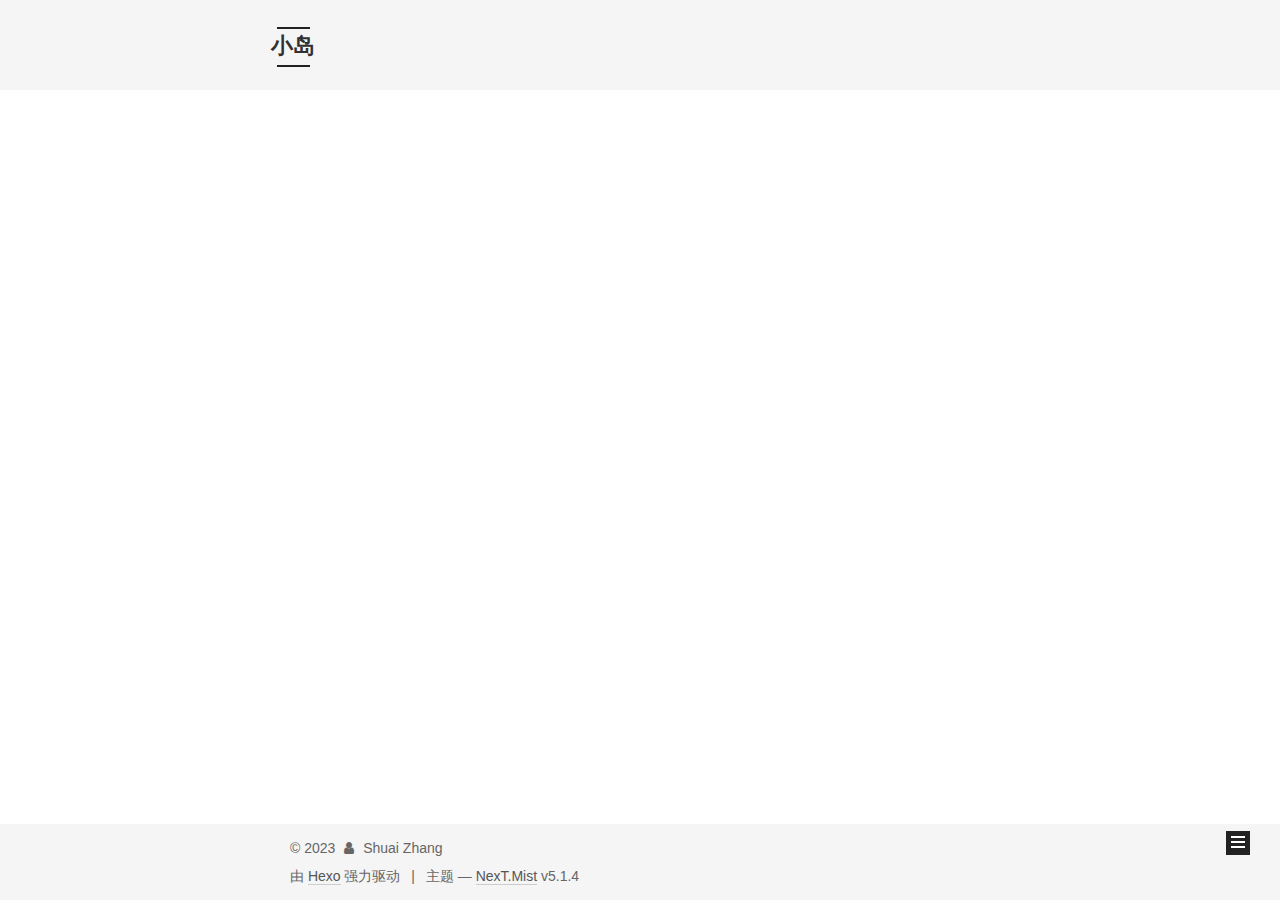
==== archives/index.html @ b406b1da "Site updated: 2023-05-16 15:40:55" ====
<!DOCTYPE html>



  


<html class="theme-next mist use-motion" lang="zh-Hans">
<head>
  <meta charset="UTF-8"/>
<meta http-equiv="X-UA-Compatible" content="IE=edge" />
<meta name="viewport" content="width=device-width, initial-scale=1, maximum-scale=1"/>
<meta name="theme-color" content="#222">



  
  
    
    
  <script src="/lib/pace/pace.min.js?v=1.0.2"></script>
  <link href="/lib/pace/pace-theme-minimal.min.css?v=1.0.2" rel="stylesheet">







<meta http-equiv="Cache-Control" content="no-transform" />
<meta http-equiv="Cache-Control" content="no-siteapp" />
















  
  
  <link href="/lib/fancybox/source/jquery.fancybox.css?v=2.1.5" rel="stylesheet" type="text/css" />







<link href="/lib/font-awesome/css/font-awesome.min.css?v=4.6.2" rel="stylesheet" type="text/css" />

<link href="/css/main.css?v=5.1.4" rel="stylesheet" type="text/css" />


  <link rel="apple-touch-icon" sizes="180x180" href="/images/apple-touch-icon-next.png?v=5.1.4">


  <link rel="icon" type="image/png" sizes="32x32" href="/images/favicon-32x32-next.png?v=5.1.4">


  <link rel="icon" type="image/png" sizes="16x16" href="/images/favicon-16x16-next.png?v=5.1.4">


  <link rel="mask-icon" href="/images/logo.svg?v=5.1.4" color="#222">





  <meta name="keywords" content="Hexo, NexT" />










<meta name="description" content="一个人的小岛">
<meta property="og:type" content="website">
<meta property="og:title" content="小岛">
<meta property="og:url" content="https://isodiary.github.io/archives/index.html">
<meta property="og:site_name" content="小岛">
<meta property="og:description" content="一个人的小岛">
<meta property="og:locale">
<meta property="article:author" content="Shuai Zhang">
<meta name="twitter:card" content="summary">



<script type="text/javascript" id="hexo.configurations">
  var NexT = window.NexT || {};
  var CONFIG = {
    root: '',
    scheme: 'Mist',
    version: '5.1.4',
    sidebar: {"position":"left","display":"post","offset":12,"b2t":true,"scrollpercent":false,"onmobile":false},
    fancybox: true,
    tabs: true,
    motion: {"enable":true,"async":false,"transition":{"post_block":"fadeIn","post_header":"slideDownIn","post_body":"slideDownIn","coll_header":"slideLeftIn","sidebar":"slideUpIn"}},
    duoshuo: {
      userId: '0',
      author: '博主'
    },
    algolia: {
      applicationID: '',
      apiKey: '',
      indexName: '',
      hits: {"per_page":10},
      labels: {"input_placeholder":"Search for Posts","hits_empty":"We didn't find any results for the search: ${query}","hits_stats":"${hits} results found in ${time} ms"}
    }
  };
</script>



  <link rel="canonical" href="https://isodiary.github.io/archives/"/>





  <title>归档 | 小岛</title>
  








<meta name="generator" content="Hexo 6.3.0"></head>

<body itemscope itemtype="http://schema.org/WebPage" lang="zh-Hans">

  
  
    
  

  <div class="container sidebar-position-left page-archive">
    <div class="headband"></div>

    <header id="header" class="header" itemscope itemtype="http://schema.org/WPHeader">
      <div class="header-inner"><div class="site-brand-wrapper">
  <div class="site-meta ">
    

    <div class="custom-logo-site-title">
      <a href="/"  class="brand" rel="start">
        <span class="logo-line-before"><i></i></span>
        <span class="site-title">小岛</span>
        <span class="logo-line-after"><i></i></span>
      </a>
    </div>
      
        <p class="site-subtitle"></p>
      
  </div>

  <div class="site-nav-toggle">
    <button>
      <span class="btn-bar"></span>
      <span class="btn-bar"></span>
      <span class="btn-bar"></span>
    </button>
  </div>
</div>

<nav class="site-nav">
  

  
    <ul id="menu" class="menu">
      
        
        <li class="menu-item menu-item-home">
          <a href="/" rel="section">
            
              <i class="menu-item-icon fa fa-fw fa-fa fa-home"></i> <br />
            
            首页
          </a>
        </li>
      
        
        <li class="menu-item menu-item-archives">
          <a href="/archives/" rel="section">
            
              <i class="menu-item-icon fa fa-fw fa-fa fa-archive"></i> <br />
            
            归档
          </a>
        </li>
      
        
        <li class="menu-item menu-item-tags">
          <a href="/tags/" rel="section">
            
              <i class="menu-item-icon fa fa-fw fa-tags"></i> <br />
            
            标签
          </a>
        </li>
      

      
        <li class="menu-item menu-item-search">
          
            <a href="javascript:;" class="popup-trigger">
          
            
              <i class="menu-item-icon fa fa-search fa-fw"></i> <br />
            
            搜索
          </a>
        </li>
      
    </ul>
  

  
    <div class="site-search">
      
  <div class="popup search-popup local-search-popup">
  <div class="local-search-header clearfix">
    <span class="search-icon">
      <i class="fa fa-search"></i>
    </span>
    <span class="popup-btn-close">
      <i class="fa fa-times-circle"></i>
    </span>
    <div class="local-search-input-wrapper">
      <input autocomplete="off"
             placeholder="搜索..." spellcheck="false"
             type="text" id="local-search-input">
    </div>
  </div>
  <div id="local-search-result"></div>
</div>



    </div>
  
</nav>



 </div>
    </header>

    <main id="main" class="main">
      <div class="main-inner">
        <div class="content-wrap">
          <div id="content" class="content">
            

  
  
  
  <div class="post-block archive">
    <div id="posts" class="posts-collapse">
      <span class="archive-move-on"></span>

      <span class="archive-page-counter">
        
        
        
          
        
        嗯..! 目前共计 1 篇日志。 继续努力。
      </span>

      

        
        
        

        
          
          <div class="collection-title">
            <h1 class="archive-year" id="archive-year-2023">2023</h1>
          </div>
        
        

        

  <article class="post post-type-normal" itemscope itemtype="http://schema.org/Article">
    <header class="post-header">

      <h2 class="post-title">
        
            <a class="post-title-link" href="/2023/05/16/%E7%AC%AC%E4%B8%80%E5%A4%A9/" itemprop="url">
              
                <span itemprop="name">第一天.md</span>
              
            </a>
        
      </h2>

      <div class="post-meta">
        <time class="post-time" itemprop="dateCreated"
              datetime="2023-05-16T15:12:27+08:00"
              content="2023-05-16" >
          05-16
        </time>
      </div>

    </header>
  </article>



      

    </div>
  </div>
  
  
  

  



          </div>
          


          

        </div>
        
          
  
  <div class="sidebar-toggle">
    <div class="sidebar-toggle-line-wrap">
      <span class="sidebar-toggle-line sidebar-toggle-line-first"></span>
      <span class="sidebar-toggle-line sidebar-toggle-line-middle"></span>
      <span class="sidebar-toggle-line sidebar-toggle-line-last"></span>
    </div>
  </div>

  <aside id="sidebar" class="sidebar">
    
    <div class="sidebar-inner">

      

      

      <section class="site-overview-wrap sidebar-panel sidebar-panel-active">
        <div class="site-overview">
          <div class="site-author motion-element" itemprop="author" itemscope itemtype="http://schema.org/Person">
            
              <p class="site-author-name" itemprop="name"></p>
              <p class="site-description motion-element" itemprop="description"></p>
          </div>

          <nav class="site-state motion-element">

            
              <div class="site-state-item site-state-posts">
              
                <a href="/archives/">
              
                  <span class="site-state-item-count">1</span>
                  <span class="site-state-item-name">日志</span>
                </a>
              </div>
            

            

            
              
              
              <div class="site-state-item site-state-tags">
                <a href="/tags/index.html">
                  <span class="site-state-item-count">1</span>
                  <span class="site-state-item-name">标签</span>
                </a>
              </div>
            

          </nav>

          

          

          
          

          
          

          

        </div>
      </section>

      

      
        <div class="back-to-top">
          <i class="fa fa-arrow-up"></i>
          
        </div>
      

    </div>
  </aside>


        
      </div>
    </main>

    <footer id="footer" class="footer">
      <div class="footer-inner">
        <div class="copyright">&copy; <span itemprop="copyrightYear">2023</span>
  <span class="with-love">
    <i class="fa fa-user"></i>
  </span>
  <span class="author" itemprop="copyrightHolder">Shuai Zhang</span>

  
</div>


  <div class="powered-by">由 <a class="theme-link" target="_blank" href="https://hexo.io">Hexo</a> 强力驱动</div>



  <span class="post-meta-divider">|</span>



  <div class="theme-info">主题 &mdash; <a class="theme-link" target="_blank" href="https://github.com/iissnan/hexo-theme-next">NexT.Mist</a> v5.1.4</div>




        







        
      </div>
    </footer>

    

    

  </div>

  

<script type="text/javascript">
  if (Object.prototype.toString.call(window.Promise) !== '[object Function]') {
    window.Promise = null;
  }
</script>









  












  
  
    <script type="text/javascript" src="/lib/jquery/index.js?v=2.1.3"></script>
  

  
  
    <script type="text/javascript" src="/lib/fastclick/lib/fastclick.min.js?v=1.0.6"></script>
  

  
  
    <script type="text/javascript" src="/lib/jquery_lazyload/jquery.lazyload.js?v=1.9.7"></script>
  

  
  
    <script type="text/javascript" src="/lib/velocity/velocity.min.js?v=1.2.1"></script>
  

  
  
    <script type="text/javascript" src="/lib/velocity/velocity.ui.min.js?v=1.2.1"></script>
  

  
  
    <script type="text/javascript" src="/lib/fancybox/source/jquery.fancybox.pack.js?v=2.1.5"></script>
  


  


  <script type="text/javascript" src="/js/src/utils.js?v=5.1.4"></script>

  <script type="text/javascript" src="/js/src/motion.js?v=5.1.4"></script>



  
  

  

  


  <script type="text/javascript" src="/js/src/bootstrap.js?v=5.1.4"></script>



  


  




	





  





  












  

  <script type="text/javascript">
    // Popup Window;
    var isfetched = false;
    var isXml = true;
    // Search DB path;
    var search_path = "search.xml";
    if (search_path.length === 0) {
      search_path = "search.xml";
    } else if (/json$/i.test(search_path)) {
      isXml = false;
    }
    var path = "/" + search_path;
    // monitor main search box;

    var onPopupClose = function (e) {
      $('.popup').hide();
      $('#local-search-input').val('');
      $('.search-result-list').remove();
      $('#no-result').remove();
      $(".local-search-pop-overlay").remove();
      $('body').css('overflow', '');
    }

    function proceedsearch() {
      $("body")
        .append('<div class="search-popup-overlay local-search-pop-overlay"></div>')
        .css('overflow', 'hidden');
      $('.search-popup-overlay').click(onPopupClose);
      $('.popup').toggle();
      var $localSearchInput = $('#local-search-input');
      $localSearchInput.attr("autocapitalize", "none");
      $localSearchInput.attr("autocorrect", "off");
      $localSearchInput.focus();
    }

    // search function;
    var searchFunc = function(path, search_id, content_id) {
      'use strict';

      // start loading animation
      $("body")
        .append('<div class="search-popup-overlay local-search-pop-overlay">' +
          '<div id="search-loading-icon">' +
          '<i class="fa fa-spinner fa-pulse fa-5x fa-fw"></i>' +
          '</div>' +
          '</div>')
        .css('overflow', 'hidden');
      $("#search-loading-icon").css('margin', '20% auto 0 auto').css('text-align', 'center');

      $.ajax({
        url: path,
        dataType: isXml ? "xml" : "json",
        async: true,
        success: function(res) {
          // get the contents from search data
          isfetched = true;
          $('.popup').detach().appendTo('.header-inner');
          var datas = isXml ? $("entry", res).map(function() {
            return {
              title: $("title", this).text(),
              content: $("content",this).text(),
              url: $("url" , this).text()
            };
          }).get() : res;
          var input = document.getElementById(search_id);
          var resultContent = document.getElementById(content_id);
          var inputEventFunction = function() {
            var searchText = input.value.trim().toLowerCase();
            var keywords = searchText.split(/[\s\-]+/);
            if (keywords.length > 1) {
              keywords.push(searchText);
            }
            var resultItems = [];
            if (searchText.length > 0) {
              // perform local searching
              datas.forEach(function(data) {
                var isMatch = false;
                var hitCount = 0;
                var searchTextCount = 0;
                var title = data.title.trim();
                var titleInLowerCase = title.toLowerCase();
                var content = data.content.trim().replace(/<[^>]+>/g,"");
                var contentInLowerCase = content.toLowerCase();
                var articleUrl = decodeURIComponent(data.url);
                var indexOfTitle = [];
                var indexOfContent = [];
                // only match articles with not empty titles
                if(title != '') {
                  keywords.forEach(function(keyword) {
                    function getIndexByWord(word, text, caseSensitive) {
                      var wordLen = word.length;
                      if (wordLen === 0) {
                        return [];
                      }
                      var startPosition = 0, position = [], index = [];
                      if (!caseSensitive) {
                        text = text.toLowerCase();
                        word = word.toLowerCase();
                      }
                      while ((position = text.indexOf(word, startPosition)) > -1) {
                        index.push({position: position, word: word});
                        startPosition = position + wordLen;
                      }
                      return index;
                    }

                    indexOfTitle = indexOfTitle.concat(getIndexByWord(keyword, titleInLowerCase, false));
                    indexOfContent = indexOfContent.concat(getIndexByWord(keyword, contentInLowerCase, false));
                  });
                  if (indexOfTitle.length > 0 || indexOfContent.length > 0) {
                    isMatch = true;
                    hitCount = indexOfTitle.length + indexOfContent.length;
                  }
                }

                // show search results

                if (isMatch) {
                  // sort index by position of keyword

                  [indexOfTitle, indexOfContent].forEach(function (index) {
                    index.sort(function (itemLeft, itemRight) {
                      if (itemRight.position !== itemLeft.position) {
                        return itemRight.position - itemLeft.position;
                      } else {
                        return itemLeft.word.length - itemRight.word.length;
                      }
                    });
                  });

                  // merge hits into slices

                  function mergeIntoSlice(text, start, end, index) {
                    var item = index[index.length - 1];
                    var position = item.position;
                    var word = item.word;
                    var hits = [];
                    var searchTextCountInSlice = 0;
                    while (position + word.length <= end && index.length != 0) {
                      if (word === searchText) {
                        searchTextCountInSlice++;
                      }
                      hits.push({position: position, length: word.length});
                      var wordEnd = position + word.length;

                      // move to next position of hit

                      index.pop();
                      while (index.length != 0) {
                        item = index[index.length - 1];
                        position = item.position;
                        word = item.word;
                        if (wordEnd > position) {
                          index.pop();
                        } else {
                          break;
                        }
                      }
                    }
                    searchTextCount += searchTextCountInSlice;
                    return {
                      hits: hits,
                      start: start,
                      end: end,
                      searchTextCount: searchTextCountInSlice
                    };
                  }

                  var slicesOfTitle = [];
                  if (indexOfTitle.length != 0) {
                    slicesOfTitle.push(mergeIntoSlice(title, 0, title.length, indexOfTitle));
                  }

                  var slicesOfContent = [];
                  while (indexOfContent.length != 0) {
                    var item = indexOfContent[indexOfContent.length - 1];
                    var position = item.position;
                    var word = item.word;
                    // cut out 100 characters
                    var start = position - 20;
                    var end = position + 80;
                    if(start < 0){
                      start = 0;
                    }
                    if (end < position + word.length) {
                      end = position + word.length;
                    }
                    if(end > content.length){
                      end = content.length;
                    }
                    slicesOfContent.push(mergeIntoSlice(content, start, end, indexOfContent));
                  }

                  // sort slices in content by search text's count and hits' count

                  slicesOfContent.sort(function (sliceLeft, sliceRight) {
                    if (sliceLeft.searchTextCount !== sliceRight.searchTextCount) {
                      return sliceRight.searchTextCount - sliceLeft.searchTextCount;
                    } else if (sliceLeft.hits.length !== sliceRight.hits.length) {
                      return sliceRight.hits.length - sliceLeft.hits.length;
                    } else {
                      return sliceLeft.start - sliceRight.start;
                    }
                  });

                  // select top N slices in content

                  var upperBound = parseInt('1');
                  if (upperBound >= 0) {
                    slicesOfContent = slicesOfContent.slice(0, upperBound);
                  }

                  // highlight title and content

                  function highlightKeyword(text, slice) {
                    var result = '';
                    var prevEnd = slice.start;
                    slice.hits.forEach(function (hit) {
                      result += text.substring(prevEnd, hit.position);
                      var end = hit.position + hit.length;
                      result += '<b class="search-keyword">' + text.substring(hit.position, end) + '</b>';
                      prevEnd = end;
                    });
                    result += text.substring(prevEnd, slice.end);
                    return result;
                  }

                  var resultItem = '';

                  if (slicesOfTitle.length != 0) {
                    resultItem += "<li><a href='" + articleUrl + "' class='search-result-title'>" + highlightKeyword(title, slicesOfTitle[0]) + "</a>";
                  } else {
                    resultItem += "<li><a href='" + articleUrl + "' class='search-result-title'>" + title + "</a>";
                  }

                  slicesOfContent.forEach(function (slice) {
                    resultItem += "<a href='" + articleUrl + "'>" +
                      "<p class=\"search-result\">" + highlightKeyword(content, slice) +
                      "...</p>" + "</a>";
                  });

                  resultItem += "</li>";
                  resultItems.push({
                    item: resultItem,
                    searchTextCount: searchTextCount,
                    hitCount: hitCount,
                    id: resultItems.length
                  });
                }
              })
            };
            if (keywords.length === 1 && keywords[0] === "") {
              resultContent.innerHTML = '<div id="no-result"><i class="fa fa-search fa-5x" /></div>'
            } else if (resultItems.length === 0) {
              resultContent.innerHTML = '<div id="no-result"><i class="fa fa-frown-o fa-5x" /></div>'
            } else {
              resultItems.sort(function (resultLeft, resultRight) {
                if (resultLeft.searchTextCount !== resultRight.searchTextCount) {
                  return resultRight.searchTextCount - resultLeft.searchTextCount;
                } else if (resultLeft.hitCount !== resultRight.hitCount) {
                  return resultRight.hitCount - resultLeft.hitCount;
                } else {
                  return resultRight.id - resultLeft.id;
                }
              });
              var searchResultList = '<ul class=\"search-result-list\">';
              resultItems.forEach(function (result) {
                searchResultList += result.item;
              })
              searchResultList += "</ul>";
              resultContent.innerHTML = searchResultList;
            }
          }

          if ('auto' === 'auto') {
            input.addEventListener('input', inputEventFunction);
          } else {
            $('.search-icon').click(inputEventFunction);
            input.addEventListener('keypress', function (event) {
              if (event.keyCode === 13) {
                inputEventFunction();
              }
            });
          }

          // remove loading animation
          $(".local-search-pop-overlay").remove();
          $('body').css('overflow', '');

          proceedsearch();
        }
      });
    }

    // handle and trigger popup window;
    $('.popup-trigger').click(function(e) {
      e.stopPropagation();
      if (isfetched === false) {
        searchFunc(path, 'local-search-input', 'local-search-result');
      } else {
        proceedsearch();
      };
    });

    $('.popup-btn-close').click(onPopupClose);
    $('.popup').click(function(e){
      e.stopPropagation();
    });
    $(document).on('keyup', function (event) {
      var shouldDismissSearchPopup = event.which === 27 &&
        $('.search-popup').is(':visible');
      if (shouldDismissSearchPopup) {
        onPopupClose();
      }
    });
  </script>





  

  

  

  
  

  

  

  

</body>
</html>
---- css/main.css ----
/* normalize.css v3.0.2 | MIT License | git.io/normalize */
html {
  font-family: sans-serif; /* 1 */
  -ms-text-size-adjust: 100%; /* 2 */
  -webkit-text-size-adjust: 100%; /* 2 */
}
body {
  margin: 0;
}
article,
aside,
details,
figcaption,
figure,
footer,
header,
hgroup,
main,
menu,
nav,
section,
summary {
  display: block;
}
audio,
canvas,
progress,
video {
  display: inline-block; /* 1 */
  vertical-align: baseline; /* 2 */
}
audio:not([controls]) {
  display: none;
  height: 0;
}
[hidden],
template {
  display: none;
}
a {
  background-color: transparent;
}
a:active,
a:hover {
  outline: 0;
}
abbr[title] {
  border-bottom: 1px dotted;
}
b,
strong {
  font-weight: bold;
}
dfn {
  font-style: italic;
}
h1 {
  font-size: 2em;
  margin: 0.67em 0;
}
mark {
  background: #ff0;
  color: #000;
}
small {
  font-size: 80%;
}
sub,
sup {
  font-size: 75%;
  line-height: 0;
  position: relative;
  vertical-align: baseline;
}
sup {
  top: -0.5em;
}
sub {
  bottom: -0.25em;
}
img {
  border: 0;
}
svg:not(:root) {
  overflow: hidden;
}
figure {
  margin: 1em 40px;
}
hr {
  -moz-box-sizing: content-box;
  box-sizing: content-box;
  height: 0;
}
pre {
  overflow: auto;
}
code,
kbd,
pre,
samp {
  font-family: monospace, monospace;
  font-size: 1em;
}
button,
input,
optgroup,
select,
textarea {
  color: inherit; /* 1 */
  font: inherit; /* 2 */
  margin: 0; /* 3 */
}
button {
  overflow: visible;
}
button,
select {
  text-transform: none;
}
button,
html input[type="button"],
input[type="reset"],
input[type="submit"] {
  -webkit-appearance: button; /* 2 */
  cursor: pointer; /* 3 */
}
button[disabled],
html input[disabled] {
  cursor: default;
}
button::-moz-focus-inner,
input::-moz-focus-inner {
  border: 0;
  padding: 0;
}
input {
  line-height: normal;
}
input[type="checkbox"],
input[type="radio"] {
  box-sizing: border-box; /* 1 */
  padding: 0; /* 2 */
}
input[type="number"]::-webkit-inner-spin-button,
input[type="number"]::-webkit-outer-spin-button {
  height: auto;
}
input[type="search"] {
  -webkit-appearance: textfield; /* 1 */
  -moz-box-sizing: content-box;
  -webkit-box-sizing: content-box; /* 2 */
  box-sizing: content-box;
}
input[type="search"]::-webkit-search-cancel-button,
input[type="search"]::-webkit-search-decoration {
  -webkit-appearance: none;
}
fieldset {
  border: 1px solid #c0c0c0;
  margin: 0 2px;
  padding: 0.35em 0.625em 0.75em;
}
legend {
  border: 0; /* 1 */
  padding: 0; /* 2 */
}
textarea {
  overflow: auto;
}
optgroup {
  font-weight: bold;
}
table {
  border-collapse: collapse;
  border-spacing: 0;
}
td,
th {
  padding: 0;
}
::selection {
  background: #262a30;
  color: #fff;
}
body {
  position: relative;
  font-family: 'Lato', "PingFang SC", "Microsoft YaHei", sans-serif;
  font-size: 14px;
  line-height: 2;
  color: #555;
  background: #fff;
}
@media (max-width: 767px) {
  body {
    padding-right: 0 !important;
  }
}
@media (min-width: 768px) and (max-width: 991px) {
  body {
    padding-right: 0 !important;
  }
}
@media (min-width: 1600px) {
  body {
    font-size: 16px;
  }
}
h1,
h2,
h3,
h4,
h5,
h6 {
  margin: 0;
  padding: 0;
  font-weight: bold;
  line-height: 1.5;
  font-family: 'Lato', "PingFang SC", "Microsoft YaHei", sans-serif;
}
h2,
h3,
h4,
h5,
h6 {
  margin: 20px 0 15px;
}
h1 {
  font-size: 24px;
}
@media (max-width: 767px) {
  h1 {
    font-size: 20px;
  }
}
h2 {
  font-size: 22px;
}
@media (max-width: 767px) {
  h2 {
    font-size: 18px;
  }
}
h3 {
  font-size: 20px;
}
@media (max-width: 767px) {
  h3 {
    font-size: 16px;
  }
}
h4 {
  font-size: 18px;
}
@media (max-width: 767px) {
  h4 {
    font-size: 14px;
  }
}
h5 {
  font-size: 16px;
}
@media (max-width: 767px) {
  h5 {
    font-size: 12px;
  }
}
h6 {
  font-size: 14px;
}
@media (max-width: 767px) {
  h6 {
    font-size: 10px;
  }
}
p {
  margin: 0 0 20px 0;
}
a {
  color: #555;
  text-decoration: none;
  outline: none;
  border-bottom: 1px solid #999;
  word-wrap: break-word;
}
a:hover {
  color: #222;
  border-bottom-color: #222;
}
blockquote {
  margin: 0;
  padding: 0;
}
img {
  display: block;
  margin: auto;
  max-width: 100%;
  height: auto;
}
hr {
  margin: 40px 0;
  height: 3px;
  border: none;
  background-color: #ddd;
  background-image: repeating-linear-gradient(-45deg, #fff, #fff 4px, transparent 4px, transparent 8px);
}
blockquote {
  padding: 0 15px;
  color: #666;
  border-left: 4px solid #ddd;
}
blockquote cite::before {
  content: "-";
  padding: 0 5px;
}
dt {
  font-weight: 700;
}
dd {
  margin: 0;
  padding: 0;
}
kbd {
  border: 1px solid #ccc;
  border-radius: 0.2em;
  box-shadow: 0.1em 0.1em 0.2em rgba(0,0,0,0.1);
  background-color: #f9f9f9;
  font-family: inherit;
  background-image: -webkit-linear-gradient(top, #eee, #fff, #eee);
  padding: 0.1em 0.3em;
  white-space: nowrap;
}
.text-left {
  text-align: left;
}
.text-center {
  text-align: center;
}
.text-right {
  text-align: right;
}
.text-justify {
  text-align: justify;
}
.text-nowrap {
  white-space: nowrap;
}
.text-lowercase {
  text-transform: lowercase;
}
.text-uppercase {
  text-transform: uppercase;
}
.text-capitalize {
  text-transform: capitalize;
}
.center-block {
  display: block;
  margin-left: auto;
  margin-right: auto;
}
.clearfix:before,
.clearfix:after {
  content: " ";
  display: table;
}
.clearfix:after {
  clear: both;
}
.pullquote {
  width: 45%;
}
.pullquote.left {
  float: left;
  margin-left: 5px;
  margin-right: 10px;
}
.pullquote.right {
  float: right;
  margin-left: 10px;
  margin-right: 5px;
}
.affix.affix.affix {
  position: fixed;
}
.translation {
  margin-top: -20px;
  font-size: 14px;
  color: #999;
}
.scrollbar-measure {
  width: 100px;
  height: 100px;
  overflow: scroll;
  position: absolute;
  top: -9999px;
}
.use-motion .motion-element {
  opacity: 0;
}
table {
  margin: 20px 0;
  width: 100%;
  border-collapse: collapse;
  border-spacing: 0;
  border: 1px solid #ddd;
  font-size: 14px;
  table-layout: fixed;
  word-wrap: break-all;
}
table>tbody>tr:nth-of-type(odd) {
  background-color: #f9f9f9;
}
table>tbody>tr:hover {
  background-color: #f5f5f5;
}
caption,
th,
td {
  padding: 8px;
  text-align: left;
  vertical-align: middle;
  font-weight: normal;
}
th,
td {
  border-bottom: 3px solid #ddd;
  border-right: 1px solid #eee;
}
th {
  padding-bottom: 10px;
  font-weight: 700;
}
td {
  border-bottom-width: 1px;
}
html,
body {
  height: 100%;
}
.container {
  position: relative;
  min-height: 100%;
}
.header-inner {
  margin: 0 auto;
  padding: 100px 0 70px;
  width: 700px;
}
@media (min-width: 1600px) {
  .container .header-inner {
    width: 900px;
  }
}
.main {
  padding-bottom: 150px;
}
.main-inner {
  margin: 0 auto;
  width: 700px;
}
@media (min-width: 1600px) {
  .container .main-inner {
    width: 900px;
  }
}
.footer {
  position: absolute;
  left: 0;
  bottom: 0;
  width: 100%;
  min-height: 50px;
}
.footer-inner {
  box-sizing: border-box;
  margin: 20px auto;
  width: 700px;
}
@media (min-width: 1600px) {
  .container .footer-inner {
    width: 900px;
  }
}
pre,
.highlight {
  overflow: auto;
  margin: 20px 0;
  padding: 0;
  font-size: 13px;
  color: #4d4d4c;
  background: #f7f7f7;
  line-height: 1.6;
}
pre,
code {
  font-family: consolas, Menlo, "PingFang SC", "Microsoft YaHei", monospace;
}
code {
  padding: 2px 4px;
  word-wrap: break-word;
  color: #555;
  background: #eee;
  border-radius: 3px;
  font-size: 13px;
}
pre {
  padding: 10px;
}
pre code {
  padding: 0;
  color: #4d4d4c;
  background: none;
  text-shadow: none;
}
.highlight {
  border-radius: 1px;
}
.highlight pre {
  border: none;
  margin: 0;
  padding: 10px 0;
}
.highlight table {
  margin: 0;
  width: auto;
  border: none;
}
.highlight td {
  border: none;
  padding: 0;
}
.highlight figcaption {
  font-size: 1em;
  color: #4d4d4c;
  line-height: 1em;
  margin-bottom: 1em;
}
.highlight figcaption:before,
.highlight figcaption:after {
  content: " ";
  display: table;
}
.highlight figcaption:after {
  clear: both;
}
.highlight figcaption a {
  float: right;
  color: #4d4d4c;
}
.highlight figcaption a:hover {
  border-bottom-color: #4d4d4c;
}
.highlight .gutter pre {
  padding-left: 10px;
  padding-right: 10px;
  color: #869194;
  text-align: right;
  background-color: #eff2f3;
}
.highlight .code pre {
  width: 100%;
  padding-left: 10px;
  padding-right: 10px;
  background-color: #f7f7f7;
}
.highlight .line {
  height: 20px;
}
.gutter {
  -webkit-user-select: none;
  -moz-user-select: none;
  -ms-user-select: none;
  user-select: none;
}
.gist table {
  width: auto;
}
.gist table td {
  border: none;
}
pre .deletion {
  background: #fdd;
}
pre .addition {
  background: #dfd;
}
pre .meta {
  color: #8959a8;
}
pre .comment {
  color: #8e908c;
}
pre .variable,
pre .attribute,
pre .tag,
pre .regexp,
pre .ruby .constant,
pre .xml .tag .title,
pre .xml .pi,
pre .xml .doctype,
pre .html .doctype,
pre .css .id,
pre .css .class,
pre .css .pseudo {
  color: #c82829;
}
pre .number,
pre .preprocessor,
pre .built_in,
pre .literal,
pre .params,
pre .constant,
pre .command {
  color: #f5871f;
}
pre .ruby .class .title,
pre .css .rules .attribute,
pre .string,
pre .value,
pre .inheritance,
pre .header,
pre .ruby .symbol,
pre .xml .cdata,
pre .special,
pre .number,
pre .formula {
  color: #718c00;
}
pre .title,
pre .css .hexcolor {
  color: #3e999f;
}
pre .function,
pre .python .decorator,
pre .python .title,
pre .ruby .function .title,
pre .ruby .title .keyword,
pre .perl .sub,
pre .javascript .title,
pre .coffeescript .title {
  color: #4271ae;
}
pre .keyword,
pre .javascript .function {
  color: #8959a8;
}
.full-image.full-image.full-image.full-image {
  border: none;
  max-width: 100%;
  width: auto;
  margin: 20px auto 25px;
}
@media (min-width: 992px) {
  .full-image.full-image.full-image.full-image {
    max-width: none;
    width: 110%;
    margin: 25px -5%;
  }
}
.blockquote-center,
.page-home .post-type-quote blockquote,
.page-post-detail .post-type-quote blockquote {
  position: relative;
  margin: 40px 0;
  padding: 0;
  border-left: none;
  text-align: center;
}
.blockquote-center::before,
.page-home .post-type-quote blockquote::before,
.page-post-detail .post-type-quote blockquote::before,
.blockquote-center::after,
.page-home .post-type-quote blockquote::after,
.page-post-detail .post-type-quote blockquote::after {
  position: absolute;
  content: ' ';
  display: block;
  width: 100%;
  height: 24px;
  opacity: 0.2;
  background-repeat: no-repeat;
  background-position: 0 -6px;
  background-size: 22px 22px;
}
.blockquote-center::before,
.page-home .post-type-quote blockquote::before,
.page-post-detail .post-type-quote blockquote::before {
  top: -20px;
  background-image: url("../images/quote-l.svg");
  border-top: 1px solid #ccc;
}
.blockquote-center::after,
.page-home .post-type-quote blockquote::after,
.page-post-detail .post-type-quote blockquote::after {
  bottom: -20px;
  background-image: url("../images/quote-r.svg");
  border-bottom: 1px solid #ccc;
  background-position: 100% 8px;
}
.blockquote-center p,
.page-home .post-type-quote blockquote p,
.page-post-detail .post-type-quote blockquote p,
.blockquote-center div,
.page-home .post-type-quote blockquote div,
.page-post-detail .post-type-quote blockquote div {
  text-align: center;
}
.post .post-body .group-picture img {
  box-sizing: border-box;
  padding: 0 3px;
  border: none;
}
.post .group-picture-row {
  overflow: hidden;
  margin-top: 6px;
}
.post .group-picture-row:first-child {
  margin-top: 0;
}
.post .group-picture-column {
  float: left;
}
.page-post-detail .post-body .group-picture-column {
  float: none;
  margin-top: 10px;
  width: auto !important;
}
.page-post-detail .post-body .group-picture-column img {
  margin: 0 auto;
}
.page-archive .group-picture-container {
  overflow: hidden;
}
.page-archive .group-picture-row {
  float: left;
}
.page-archive .group-picture-row:first-child {
  margin-top: 6px;
}
.page-archive .group-picture-column {
  max-width: 150px;
  max-height: 150px;
}
.post-body .note {
  position: relative;
  padding: 15px;
  margin-bottom: 20px;
  border: 1px solid #eee;
  border-left-width: 5px;
  border-radius: 3px;
}
.post-body .note h2,
.post-body .note h3,
.post-body .note h4,
.post-body .note h5,
.post-body .note h6 {
  margin-top: 0;
  margin-bottom: 0;
  border-bottom: initial;
  padding-top: 0 !important;
}
.post-body .note p:first-child,
.post-body .note ul:first-child,
.post-body .note ol:first-child,
.post-body .note table:first-child,
.post-body .note pre:first-child,
.post-body .note blockquote:first-child {
  margin-top: 0;
}
.post-body .note p:last-child,
.post-body .note ul:last-child,
.post-body .note ol:last-child,
.post-body .note table:last-child,
.post-body .note pre:last-child,
.post-body .note blockquote:last-child {
  margin-bottom: 0;
}
.post-body .note.default {
  border-left-color: #777;
}
.post-body .note.default h2,
.post-body .note.default h3,
.post-body .note.default h4,
.post-body .note.default h5,
.post-body .note.default h6 {
  color: #777;
}
.post-body .note.primary {
  border-left-color: #6f42c1;
}
.post-body .note.primary h2,
.post-body .note.primary h3,
.post-body .note.primary h4,
.post-body .note.primary h5,
.post-body .note.primary h6 {
  color: #6f42c1;
}
.post-body .note.info {
  border-left-color: #428bca;
}
.post-body .note.info h2,
.post-body .note.info h3,
.post-body .note.info h4,
.post-body .note.info h5,
.post-body .note.info h6 {
  color: #428bca;
}
.post-body .note.success {
  border-left-color: #5cb85c;
}
.post-body .note.success h2,
.post-body .note.success h3,
.post-body .note.success h4,
.post-body .note.success h5,
.post-body .note.success h6 {
  color: #5cb85c;
}
.post-body .note.warning {
  border-left-color: #f0ad4e;
}
.post-body .note.warning h2,
.post-body .note.warning h3,
.post-body .note.warning h4,
.post-body .note.warning h5,
.post-body .note.warning h6 {
  color: #f0ad4e;
}
.post-body .note.danger {
  border-left-color: #d9534f;
}
.post-body .note.danger h2,
.post-body .note.danger h3,
.post-body .note.danger h4,
.post-body .note.danger h5,
.post-body .note.danger h6 {
  color: #d9534f;
}
.post-body .label {
  display: inline;
  padding: 0 2px;
  white-space: nowrap;
}
.post-body .label.default {
  background-color: #f0f0f0;
}
.post-body .label.primary {
  background-color: #efe6f7;
}
.post-body .label.info {
  background-color: #e5f2f8;
}
.post-body .label.success {
  background-color: #e7f4e9;
}
.post-body .label.warning {
  background-color: #fcf6e1;
}
.post-body .label.danger {
  background-color: #fae8eb;
}
.post-body .tabs {
  position: relative;
  display: block;
  margin-bottom: 20px;
  padding-top: 10px;
}
.post-body .tabs ul.nav-tabs {
  margin: 0;
  padding: 0;
  display: flex;
  margin-bottom: -1px;
}
@media (max-width: 413px) {
  .post-body .tabs ul.nav-tabs {
    display: block;
    margin-bottom: 5px;
  }
}
.post-body .tabs ul.nav-tabs li.tab {
  list-style-type: none !important;
  margin: 0 0.25em 0 0;
  border-top: 3px solid transparent;
  border-left: 1px solid transparent;
  border-right: 1px solid transparent;
}
@media (max-width: 413px) {
  .post-body .tabs ul.nav-tabs li.tab {
    margin: initial;
    border-top: 1px solid transparent;
    border-left: 3px solid transparent;
    border-right: 1px solid transparent;
    border-bottom: 1px solid transparent;
  }
}
.post-body .tabs ul.nav-tabs li.tab a {
  outline: 0;
  border-bottom: initial;
  display: block;
  line-height: 1.8em;
  padding: 0.25em 0.75em;
  transition-duration: 0.2s;
  transition-timing-function: ease-out;
  transition-delay: 0s;
}
.post-body .tabs ul.nav-tabs li.tab a i {
  width: 1.285714285714286em;
}
.post-body .tabs ul.nav-tabs li.tab.active {
  border-top: 3px solid #fc6423;
  border-left: 1px solid #ddd;
  border-right: 1px solid #ddd;
  background-color: #fff;
}
@media (max-width: 413px) {
  .post-body .tabs ul.nav-tabs li.tab.active {
    border-top: 1px solid #ddd;
    border-left: 3px solid #fc6423;
    border-right: 1px solid #ddd;
    border-bottom: 1px solid #ddd;
  }
}
.post-body .tabs ul.nav-tabs li.tab.active a {
  cursor: default;
  color: #555;
}
.post-body .tabs .tab-content {
  background-color: #fff;
}
.post-body .tabs .tab-content .tab-pane {
  border: 1px solid #ddd;
  padding: 20px 20px 0 20px;
}
.post-body .tabs .tab-content .tab-pane:not(.active) {
  display: none !important;
}
.post-body .tabs .tab-content .tab-pane.active {
  display: block !important;
}
.btn {
  display: inline-block;
  padding: 0 20px;
  font-size: 14px;
  color: #555;
  background: transparent;
  border: 2px solid #222;
  text-decoration: none;
  border-radius: 0;
  transition-property: background-color;
  transition-duration: 0.2s;
  transition-timing-function: ease-in-out;
  transition-delay: 0s;
  line-height: 2;
}
.btn:hover {
  border-color: #222;
  color: #222;
  background: #fff;
}
.btn +.btn {
  margin: 0 0 8px 8px;
}
.btn .fa-fw {
  width: 1.285714285714286em;
  text-align: left;
}
.btn-bar {
  display: block;
  width: 22px;
  height: 2px;
  background: #555;
  border-radius: 1px;
}
.btn-bar+.btn-bar {
  margin-top: 4px;
}
.pagination {
  margin: 120px 0 40px;
  text-align: center;
  border-top: 1px solid #eee;
}
.page-number-basic,
.pagination .prev,
.pagination .next,
.pagination .page-number,
.pagination .space {
  display: inline-block;
  position: relative;
  top: -1px;
  margin: 0 10px;
  padding: 0 11px;
}
@media (max-width: 767px) {
  .page-number-basic,
  .pagination .prev,
  .pagination .next,
  .pagination .page-number,
  .pagination .space {
    margin: 0 5px;
  }
}
.pagination .prev,
.pagination .next,
.pagination .page-number {
  border-bottom: 0;
  border-top: 1px solid #eee;
  transition-property: border-color;
  transition-duration: 0.2s;
  transition-timing-function: ease-in-out;
  transition-delay: 0s;
}
.pagination .prev:hover,
.pagination .next:hover,
.pagination .page-number:hover {
  border-top-color: #222;
}
.pagination .space {
  padding: 0;
  margin: 0;
}
.pagination .prev {
  margin-left: 0;
}
.pagination .next {
  margin-right: 0;
}
.pagination .page-number.current {
  color: #fff;
  background: #ccc;
  border-top-color: #ccc;
}
@media (max-width: 767px) {
  .pagination {
    border-top: none;
  }
  .pagination .prev,
  .pagination .next,
  .pagination .page-number {
    margin-bottom: 10px;
    border-top: 0;
    border-bottom: 1px solid #eee;
    padding: 0 10px;
  }
  .pagination .prev:hover,
  .pagination .next:hover,
  .pagination .page-number:hover {
    border-bottom-color: #222;
  }
}
.comments {
  margin: 60px 20px 0;
}
.tag-cloud {
  text-align: center;
}
.tag-cloud a {
  display: inline-block;
  margin: 10px;
}
.back-to-top {
  display: none;
  margin: 20px -10px -20px;
  background: #fff;
  font-size: 12px;
  opacity: 1;
  cursor: pointer;
  text-align: center;
  -webkit-transform: translateZ(0);
  transition-duration: 0.2s;
  transition-timing-function: ease-in-out;
  transition-delay: 0s;
}
.back-to-top:hover {
  opacity: 0.8;
}
@media (min-width: 768px) and (max-width: 991px) {
  .back-to-top {
    display: none !important;
  }
}
@media (max-width: 767px) {
  .back-to-top {
    display: none !important;
  }
}
.back-to-top.back-to-top-on {
  display: block;
}
.header {
  background: transparent;
}
.header-inner {
  position: relative;
}
.headband {
  height: 3px;
  background: #222;
}
.site-meta {
  margin: 0;
  text-align: left;
}
@media (max-width: 767px) {
  .site-meta {
    text-align: center;
  }
}
.brand {
  position: relative;
  display: inline-block;
  padding: 0 40px;
  color: #222;
  background: #222;
  border-bottom: none;
}
.brand:hover {
  color: #222;
}
.logo {
  display: inline-block;
  margin-right: 5px;
  line-height: 36px;
  vertical-align: top;
}
.site-title {
  display: inline-block;
  vertical-align: top;
  line-height: 36px;
  font-size: 20px;
  font-weight: normal;
  font-family: 'Lato', "PingFang SC", "Microsoft YaHei", sans-serif;
}
.site-subtitle {
  margin-top: 10px;
  font-size: 13px;
  color: #999;
}
.use-motion .brand {
  opacity: 0;
}
.use-motion .logo,
.use-motion .site-title,
.use-motion .site-subtitle {
  opacity: 0;
  position: relative;
  top: -10px;
}
.site-nav-toggle {
  display: none;
  position: absolute;
  top: 10px;
  left: 10px;
}
@media (max-width: 767px) {
  .site-nav-toggle {
    display: block;
  }
}
.site-nav-toggle button {
  margin-top: 2px;
  padding: 9px 10px;
  background: transparent;
  border: none;
}
@media (max-width: 767px) {
  .site-nav {
    display: none;
    margin: 0 -10px;
    padding: 0 10px;
    clear: both;
    border-top: 1px solid #ddd;
  }
}
@media (min-width: 768px) and (max-width: 991px) {
  .site-nav {
    display: block !important;
  }
}
@media (min-width: 992px) {
  .site-nav {
    display: block !important;
  }
}
.menu {
  margin-top: 20px;
  padding-left: 0;
  text-align: center;
}
.menu .menu-item {
  display: inline-block;
  margin: 0 10px;
  list-style: none;
}
@media screen and (max-width: 767px) {
  .menu .menu-item {
    margin-top: 10px;
  }
}
.menu .menu-item a {
  display: block;
  font-size: 13px;
  line-height: inherit;
  border-bottom: 1px solid transparent;
  transition-property: border-color;
  transition-duration: 0.2s;
  transition-timing-function: ease-in-out;
  transition-delay: 0s;
}
.menu .menu-item a:hover {
  border-bottom-color: #222;
}
.menu .menu-item .fa {
  margin-right: 5px;
}
.use-motion .menu-item {
  opacity: 0;
}
.post-body {
  font-family: 'Lato', "PingFang SC", "Microsoft YaHei", sans-serif;
}
@media (max-width: 767px) {
  .post-body {
    word-break: break-word;
  }
}
.post-body .fancybox img {
  display: block !important;
  margin: 0 auto;
  cursor: pointer;
  cursor: zoom-in;
  cursor: -webkit-zoom-in;
}
.post-body .image-caption,
.post-body .figure .caption {
  margin: -20px auto 15px;
  text-align: center;
  font-size: 14px;
  color: #999;
  font-weight: bold;
  line-height: 1;
}
.post-sticky-flag {
  display: inline-block;
  font-size: 16px;
  -ms-transform: rotate(30deg);
  -webkit-transform: rotate(30deg);
  -moz-transform: rotate(30deg);
  -ms-transform: rotate(30deg);
  -o-transform: rotate(30deg);
  transform: rotate(30deg);
}
.use-motion .post-block,
.use-motion .pagination,
.use-motion .comments {
  opacity: 0;
}
.use-motion .post-header {
  opacity: 0;
}
.use-motion .post-body {
  opacity: 0;
}
.use-motion .collection-title {
  opacity: 0;
}
.posts-expand {
  padding-top: 40px;
}
@media (max-width: 767px) {
  .posts-expand {
    margin: 0 20px;
  }
  .post-body pre .gutter pre {
    padding-right: 10px;
  }
  .post-body .highlight {
    margin-left: 0px;
    margin-right: 0px;
    padding: 0;
  }
  .post-body .highlight .gutter pre {
    padding-right: 10px;
  }
}
@media (min-width: 992px) {
  .posts-expand .post-body {
    text-align: justify;
  }
}
.posts-expand .post-body h2,
.posts-expand .post-body h3,
.posts-expand .post-body h4,
.posts-expand .post-body h5,
.posts-expand .post-body h6 {
  padding-top: 10px;
}
.posts-expand .post-body h2 .header-anchor,
.posts-expand .post-body h3 .header-anchor,
.posts-expand .post-body h4 .header-anchor,
.posts-expand .post-body h5 .header-anchor,
.posts-expand .post-body h6 .header-anchor {
  float: right;
  margin-left: 10px;
  color: #ccc;
  border-bottom-style: none;
  visibility: hidden;
}
.posts-expand .post-body h2 .header-anchor:hover,
.posts-expand .post-body h3 .header-anchor:hover,
.posts-expand .post-body h4 .header-anchor:hover,
.posts-expand .post-body h5 .header-anchor:hover,
.posts-expand .post-body h6 .header-anchor:hover {
  color: inherit;
}
.posts-expand .post-body h2:hover .header-anchor,
.posts-expand .post-body h3:hover .header-anchor,
.posts-expand .post-body h4:hover .header-anchor,
.posts-expand .post-body h5:hover .header-anchor,
.posts-expand .post-body h6:hover .header-anchor {
  visibility: visible;
}
.posts-expand .post-body ul li {
  list-style: circle;
}
.posts-expand .post-body img {
  box-sizing: border-box;
  margin: auto;
  padding: 3px;
  border: 1px solid #ddd;
}
.posts-expand .post-body .fancybox img {
  margin: 0 auto 25px;
}
@media (max-width: 767px) {
  .posts-collapse {
    margin: 0 20px;
  }
  .posts-collapse .post-title,
  .posts-collapse .post-meta {
    display: block;
    width: auto;
    text-align: left;
  }
}
.posts-collapse {
  position: relative;
  z-index: 1010;
  margin-left: 0;
}
.posts-collapse::after {
  content: " ";
  position: absolute;
  top: 20px;
  left: 0;
  margin-left: -2px;
  width: 4px;
  height: 100%;
  background: #f5f5f5;
  z-index: -1;
}
@media (max-width: 767px) {
  .posts-collapse {
    margin: 0 20px;
  }
}
.posts-collapse .collection-title {
  position: relative;
  margin: 60px 0;
}
.posts-collapse .collection-title h1,
.posts-collapse .collection-title h2 {
  margin-left: 20px;
}
.posts-collapse .collection-title small {
  color: #bbb;
  margin-left: 5px;
}
.posts-collapse .collection-title::before {
  content: " ";
  position: absolute;
  left: 0;
  top: 50%;
  margin-left: -4px;
  margin-top: -4px;
  width: 8px;
  height: 8px;
  background: #bbb;
  border-radius: 50%;
}
.posts-collapse .post {
  margin: 30px 0;
}
.posts-collapse .post-header {
  position: relative;
  transition-duration: 0.2s;
  transition-timing-function: ease-in-out;
  transition-delay: 0s;
  transition-property: border;
  border-bottom: 1px dashed #ccc;
}
.posts-collapse .post-header::before {
  content: " ";
  position: absolute;
  left: 0;
  top: 12px;
  width: 6px;
  height: 6px;
  margin-left: -4px;
  background: #bbb;
  border-radius: 50%;
  border: 1px solid #fff;
  transition-duration: 0.2s;
  transition-timing-function: ease-in-out;
  transition-delay: 0s;
  transition-property: background;
}
.posts-collapse .post-header:hover {
  border-bottom-color: #666;
}
.posts-collapse .post-header:hover::before {
  background: #222;
}
.posts-collapse .post-meta {
  position: absolute;
  font-size: 12px;
  left: 20px;
  top: 5px;
}
.posts-collapse .post-comments-count {
  display: none;
}
.posts-collapse .post-title {
  margin-left: 60px;
  font-size: 16px;
  font-weight: normal;
  line-height: inherit;
}
.posts-collapse .post-title::after {
  margin-left: 3px;
  opacity: 0.6;
}
.posts-collapse .post-title a {
  color: #666;
  border-bottom: none;
}
.page-home .post-type-quote .post-header,
.page-post-detail .post-type-quote .post-header,
.page-home .post-type-quote .post-tags,
.page-post-detail .post-type-quote .post-tags {
  display: none;
}
.posts-expand .post-title {
  text-align: center;
  word-break: break-word;
  font-weight: 400;
}
.posts-expand .post-title-link {
  display: inline-block;
  position: relative;
  color: #555;
  border-bottom: none;
  line-height: 1.2;
  vertical-align: top;
}
.posts-expand .post-title-link::before {
  content: "";
  position: absolute;
  width: 100%;
  height: 2px;
  bottom: 0;
  left: 0;
  background-color: #000;
  visibility: hidden;
  -webkit-transform: scaleX(0);
  -moz-transform: scaleX(0);
  -ms-transform: scaleX(0);
  -o-transform: scaleX(0);
  transform: scaleX(0);
  transition-duration: 0.2s;
  transition-timing-function: ease-in-out;
  transition-delay: 0s;
}
.posts-expand .post-title-link:hover::before {
  visibility: visible;
  -webkit-transform: scaleX(1);
  -moz-transform: scaleX(1);
  -ms-transform: scaleX(1);
  -o-transform: scaleX(1);
  transform: scaleX(1);
}
.posts-expand .post-title-link .fa {
  font-size: 16px;
}
.posts-expand .post-meta {
  margin: 3px 0 60px 0;
  color: #999;
  font-family: 'Lato', "PingFang SC", "Microsoft YaHei", sans-serif;
  font-size: 12px;
  text-align: center;
}
.posts-expand .post-meta .post-category-list {
  display: inline-block;
  margin: 0;
  padding: 3px;
}
.posts-expand .post-meta .post-category-list-link {
  color: #999;
}
.posts-expand .post-meta .post-description {
  font-size: 14px;
  margin-top: 2px;
}
.post-meta-divider {
  margin: 0 0.5em;
}
.post-meta-item-icon {
  margin-right: 3px;
}
@media (min-width: 768px) and (max-width: 991px) {
  .post-meta-item-icon {
    display: inline-block;
  }
}
@media (max-width: 767px) {
  .post-meta-item-icon {
    display: inline-block;
  }
}
@media (min-width: 768px) and (max-width: 991px) {
  .post-meta-item-text {
    display: none;
  }
}
@media (max-width: 767px) {
  .post-meta-item-text {
    display: none;
  }
}
@media (max-width: 767px) {
  .posts-expand .post-comments-count {
    display: none;
  }
}
.post-button {
  margin-top: 40px;
}
.posts-expand .post-tags {
  margin-top: 40px;
  text-align: center;
}
.posts-expand .post-tags a {
  display: inline-block;
  margin-right: 10px;
  font-size: 13px;
}
.post-nav {
  display: table;
  margin-top: 15px;
  width: 100%;
  border-top: 1px solid #eee;
}
.post-nav-divider {
  display: table-cell;
  width: 10%;
}
.post-nav-item {
  display: table-cell;
  padding: 10px 0 0 0;
  width: 45%;
  vertical-align: top;
}
.post-nav-item a {
  position: relative;
  display: block;
  line-height: 25px;
  font-size: 14px;
  color: #555;
  border-bottom: none;
}
.post-nav-item a:hover {
  color: #222;
  border-bottom: none;
}
.post-nav-item a:active {
  top: 2px;
}
.post-nav-item .fa {
  position: absolute;
  top: 8px;
  left: 0;
  font-size: 12px;
}
.post-nav-next a {
  padding-left: 15px;
}
.post-nav-prev {
  text-align: right;
}
.post-nav-prev a {
  padding-right: 15px;
}
.post-nav-prev .fa {
  right: 0;
  left: auto;
}
.posts-expand .post-eof {
  display: block;
  margin: 80px auto 60px;
  width: 8%;
  height: 1px;
  background: #ccc;
  text-align: center;
}
.post:last-child .post-eof.post-eof.post-eof {
  display: none;
}
.post-gallery {
  display: table;
  table-layout: fixed;
  width: 100%;
  border-collapse: separate;
}
.post-gallery-row {
  display: table-row;
}
.post-gallery .post-gallery-img {
  display: table-cell;
  text-align: center;
  vertical-align: middle;
  border: none;
}
.post-gallery .post-gallery-img img {
  max-width: 100%;
  max-height: 100%;
  border: none;
}
.fancybox-close,
.fancybox-close:hover {
  border: none;
}
.rtl.post-body p,
.rtl.post-body a,
.rtl.post-body h1,
.rtl.post-body h2,
.rtl.post-body h3,
.rtl.post-body h4,
.rtl.post-body h5,
.rtl.post-body h6,
.rtl.post-body li,
.rtl.post-body ul,
.rtl.post-body ol {
  direction: rtl;
  font-family: UKIJ Ekran;
}
.rtl.post-title {
  font-family: UKIJ Ekran;
}
.sidebar {
  position: fixed;
  right: 0;
  top: 0;
  bottom: 0;
  width: 0;
  z-index: 1040;
  box-shadow: inset 0 2px 6px #000;
  background: #222;
  -webkit-transform: translateZ(0);
}
.sidebar a {
  color: #999;
  border-bottom-color: #555;
}
.sidebar a:hover {
  color: #eee;
}
@media (min-width: 768px) and (max-width: 991px) {
  .sidebar {
    display: none !important;
  }
}
@media (max-width: 767px) {
  .sidebar {
    display: none !important;
  }
}
.sidebar-inner {
  position: relative;
  padding: 20px 10px;
  color: #999;
  text-align: center;
}
.site-overview-wrap {
  overflow: hidden;
}
.site-overview {
  overflow-y: auto;
  overflow-x: hidden;
}
.sidebar-toggle {
  position: fixed;
  right: 30px;
  bottom: 45px;
  width: 14px;
  height: 14px;
  padding: 5px;
  background: #222;
  line-height: 0;
  z-index: 1050;
  cursor: pointer;
  -webkit-transform: translateZ(0);
}
@media (min-width: 768px) and (max-width: 991px) {
  .sidebar-toggle {
    display: none !important;
  }
}
@media (max-width: 767px) {
  .sidebar-toggle {
    display: none !important;
  }
}
.sidebar-toggle-line {
  position: relative;
  display: inline-block;
  vertical-align: top;
  height: 2px;
  width: 100%;
  background: #fff;
  margin-top: 3px;
}
.sidebar-toggle-line:first-child {
  margin-top: 0;
}
.site-author-image {
  display: block;
  margin: 0 auto;
  padding: 2px;
  max-width: 96px;
  height: auto;
  border: 2px solid #333;
}
.site-author-name {
  margin: 5px 0 0;
  text-align: center;
  color: #f5f5f5;
  font-weight: normal;
}
.site-description {
  margin-top: 5px;
  text-align: center;
  font-size: 14px;
  color: #999;
}
.site-state {
  overflow: hidden;
  line-height: 1.4;
  white-space: nowrap;
  text-align: center;
}
.site-state-item {
  display: inline-block;
  padding: 0 15px;
  border-left: 1px solid #333;
}
.site-state-item:first-child {
  border-left: none;
}
.site-state-item a {
  border-bottom: none;
}
.site-state-item-count {
  display: block;
  text-align: center;
  color: inherit;
  font-weight: 600;
  font-size: 18px;
}
.site-state-item-name {
  font-size: 13px;
  color: inherit;
}
.feed-link {
  margin-top: 20px;
}
.feed-link a {
  display: inline-block;
  padding: 0 15px;
  color: #fc6423;
  border: 1px solid #fc6423;
  border-radius: 4px;
}
.feed-link a i {
  color: #fc6423;
  font-size: 14px;
}
.feed-link a:hover {
  color: #fff;
  background: #fc6423;
}
.feed-link a:hover i {
  color: #fff;
}
.links-of-author {
  margin-top: 20px;
}
.links-of-author a {
  display: inline-block;
  vertical-align: middle;
  margin-right: 10px;
  margin-bottom: 10px;
  border-bottom-color: #555;
  font-size: 13px;
}
.links-of-author a:before {
  display: inline-block;
  vertical-align: middle;
  margin-right: 3px;
  content: " ";
  width: 4px;
  height: 4px;
  border-radius: 50%;
  background: #ff18f6;
}
.links-of-blogroll {
  font-size: 13px;
}
.links-of-blogroll-title {
  margin-top: 20px;
  font-size: 14px;
  font-weight: 600;
}
.links-of-blogroll-list {
  margin: 0;
  padding: 0;
  list-style: none;
}
.links-of-blogroll-item {
  padding: 2px 10px;
}
.links-of-blogroll-item a {
  max-width: 280px;
  box-sizing: border-box;
  display: inline-block;
  overflow: hidden;
  white-space: nowrap;
  text-overflow: ellipsis;
}
.sidebar-nav {
  margin: 0 0 20px;
  padding-left: 0;
}
.sidebar-nav li {
  display: inline-block;
  cursor: pointer;
  border-bottom: 1px solid transparent;
  font-size: 14px;
  color: #555;
}
.sidebar-nav li:hover {
  color: #f5f5f5;
}
.page-post-detail .sidebar-nav-toc {
  padding: 0 5px;
}
.page-post-detail .sidebar-nav-overview {
  margin-left: 10px;
}
.sidebar-nav .sidebar-nav-active {
  color: #87daff;
  border-bottom-color: #87daff;
}
.sidebar-nav .sidebar-nav-active:hover {
  color: #87daff;
}
.sidebar-panel {
  display: none;
}
.sidebar-panel-active {
  display: block;
}
.post-toc-empty {
  font-size: 14px;
  color: #666;
}
.post-toc-wrap {
  overflow: hidden;
}
.post-toc {
  overflow: auto;
}
.post-toc ol {
  margin: 0;
  padding: 0 2px 5px 10px;
  text-align: left;
  list-style: none;
  font-size: 14px;
}
.post-toc ol > ol {
  padding-left: 0;
}
.post-toc ol a {
  transition-duration: 0.2s;
  transition-timing-function: ease-in-out;
  transition-delay: 0s;
  transition-property: all;
  color: #999;
  border-bottom-color: #555;
}
.post-toc ol a:hover {
  color: #ccc;
  border-bottom-color: #ccc;
}
.post-toc .nav-item {
  overflow: hidden;
  text-overflow: ellipsis;
  text-align: justify;
  white-space: nowrap;
  line-height: 1.8;
}
.post-toc .nav .nav-child {
  display: none;
}
.post-toc .nav .active > .nav-child {
  display: block;
}
.post-toc .nav .active-current > .nav-child {
  display: block;
}
.post-toc .nav .active-current > .nav-child > .nav-item {
  display: block;
}
.post-toc .nav .active > a {
  color: #87daff;
  border-bottom-color: #87daff;
}
.post-toc .nav .active-current > a {
  color: #87daff;
}
.post-toc .nav .active-current > a:hover {
  color: #87daff;
}
.footer {
  font-size: 14px;
  color: #999;
}
.footer img {
  border: none;
}
.footer-inner {
  text-align: center;
}
.with-love {
  display: inline-block;
  margin: 0 5px;
}
.powered-by,
.theme-info {
  display: inline-block;
}
.cc-license {
  margin-top: 10px;
  text-align: center;
}
.cc-license .cc-opacity {
  opacity: 0.7;
  border-bottom: none;
}
.cc-license .cc-opacity:hover {
  opacity: 0.9;
}
.cc-license img {
  display: inline-block;
}
.theme-next #ds-thread #ds-reset {
  color: #555;
}
.theme-next #ds-thread #ds-reset .ds-replybox {
  margin-bottom: 30px;
}
.theme-next #ds-thread #ds-reset .ds-replybox .ds-avatar,
.theme-next #ds-reset .ds-avatar img {
  box-shadow: none;
}
.theme-next #ds-thread #ds-reset .ds-textarea-wrapper {
  border-color: #c7d4e1;
  background: none;
  border-top-right-radius: 3px;
  border-top-left-radius: 3px;
}
.theme-next #ds-thread #ds-reset .ds-textarea-wrapper textarea {
  height: 60px;
}
.theme-next #ds-reset .ds-rounded-top {
  border-radius: 0;
}
.theme-next #ds-thread #ds-reset .ds-post-toolbar {
  box-sizing: border-box;
  border: 1px solid #c7d4e1;
  background: #f6f8fa;
}
.theme-next #ds-thread #ds-reset .ds-post-options {
  height: 40px;
  border: none;
  background: none;
}
.theme-next #ds-thread #ds-reset .ds-toolbar-buttons {
  top: 11px;
}
.theme-next #ds-thread #ds-reset .ds-sync {
  top: 5px;
}
.theme-next #ds-thread #ds-reset .ds-post-button {
  top: 4px;
  right: 5px;
  width: 90px;
  height: 30px;
  border: 1px solid #c5ced7;
  border-radius: 3px;
  background-image: linear-gradient(#fbfbfc, #f5f7f9);
  color: #60676d;
}
.theme-next #ds-thread #ds-reset .ds-post-button:hover {
  background-position: 0 -30px;
  color: #60676d;
}
.theme-next #ds-thread #ds-reset .ds-comments-info {
  padding: 10px 0;
}
.theme-next #ds-thread #ds-reset .ds-sort {
  display: none;
}
.theme-next #ds-thread #ds-reset li.ds-tab a.ds-current {
  border: none;
  background: #f6f8fa;
  color: #60676d;
}
.theme-next #ds-thread #ds-reset li.ds-tab a.ds-current:hover {
  background-color: #e9f0f7;
  color: #60676d;
}
.theme-next #ds-thread #ds-reset li.ds-tab a {
  border-radius: 2px;
  padding: 5px;
}
.theme-next #ds-thread #ds-reset .ds-login-buttons p {
  color: #999;
  line-height: 36px;
}
.theme-next #ds-thread #ds-reset .ds-login-buttons .ds-service-list li {
  height: 28px;
}
.theme-next #ds-thread #ds-reset .ds-service-list a {
  background: none;
  padding: 5px;
  border: 1px solid;
  border-radius: 3px;
  text-align: center;
}
.theme-next #ds-thread #ds-reset .ds-service-list a:hover {
  color: #fff;
  background: #666;
}
.theme-next #ds-thread #ds-reset .ds-service-list .ds-weibo {
  color: #fc9b00;
  border-color: #fc9b00;
}
.theme-next #ds-thread #ds-reset .ds-service-list .ds-weibo:hover {
  background: #fc9b00;
}
.theme-next #ds-thread #ds-reset .ds-service-list .ds-qq {
  color: #60a3ec;
  border-color: #60a3ec;
}
.theme-next #ds-thread #ds-reset .ds-service-list .ds-qq:hover {
  background: #60a3ec;
}
.theme-next #ds-thread #ds-reset .ds-service-list .ds-renren {
  color: #2e7ac4;
  border-color: #2e7ac4;
}
.theme-next #ds-thread #ds-reset .ds-service-list .ds-renren:hover {
  background: #2e7ac4;
}
.theme-next #ds-thread #ds-reset .ds-service-list .ds-douban {
  color: #37994c;
  border-color: #37994c;
}
.theme-next #ds-thread #ds-reset .ds-service-list .ds-douban:hover {
  background: #37994c;
}
.theme-next #ds-thread #ds-reset .ds-service-list .ds-kaixin {
  color: #fef20d;
  border-color: #fef20d;
}
.theme-next #ds-thread #ds-reset .ds-service-list .ds-kaixin:hover {
  background: #fef20d;
}
.theme-next #ds-thread #ds-reset .ds-service-list .ds-netease {
  color: #f00;
  border-color: #f00;
}
.theme-next #ds-thread #ds-reset .ds-service-list .ds-netease:hover {
  background: #f00;
}
.theme-next #ds-thread #ds-reset .ds-service-list .ds-sohu {
  color: #ffcb05;
  border-color: #ffcb05;
}
.theme-next #ds-thread #ds-reset .ds-service-list .ds-sohu:hover {
  background: #ffcb05;
}
.theme-next #ds-thread #ds-reset .ds-service-list .ds-baidu {
  color: #2831e0;
  border-color: #2831e0;
}
.theme-next #ds-thread #ds-reset .ds-service-list .ds-baidu:hover {
  background: #2831e0;
}
.theme-next #ds-thread #ds-reset .ds-service-list .ds-google {
  color: #166bec;
  border-color: #166bec;
}
.theme-next #ds-thread #ds-reset .ds-service-list .ds-google:hover {
  background: #166bec;
}
.theme-next #ds-thread #ds-reset .ds-service-list .ds-weixin {
  color: #00ce0d;
  border-color: #00ce0d;
}
.theme-next #ds-thread #ds-reset .ds-service-list .ds-weixin:hover {
  background: #00ce0d;
}
.theme-next #ds-thread #ds-reset .ds-service-list .ds-more-services {
  border: none;
}
.theme-next #ds-thread #ds-reset .ds-service-list .ds-more-services:hover {
  background: none;
}
.theme-next #ds-reset .duoshuo-ua-admin {
  display: inline-block;
  color: #f00;
}
.theme-next #ds-reset .duoshuo-ua-platform,
.theme-next #ds-reset .duoshuo-ua-browser {
  color: #ccc;
}
.theme-next #ds-reset .duoshuo-ua-platform .fa,
.theme-next #ds-reset .duoshuo-ua-browser .fa {
  display: inline-block;
  margin-right: 3px;
}
.theme-next #ds-reset .duoshuo-ua-separator {
  display: inline-block;
  margin-left: 5px;
}
.theme-next .this_ua {
  background-color: #ccc !important;
  border-radius: 4px;
  padding: 0 5px !important;
  margin: 1px 1px !important;
  border: 1px solid #bbb !important;
  color: #fff;
  display: inline-block !important;
}
.theme-next .this_ua.admin {
  background-color: #d9534f !important;
  border-color: #d9534f !important;
}
.theme-next .this_ua.platform.iOS,
.theme-next .this_ua.platform.Mac,
.theme-next .this_ua.platform.Windows {
  background-color: #39b3d7 !important;
  border-color: #46b8da !important;
}
.theme-next .this_ua.platform.Linux {
  background-color: #3a3a3a !important;
  border-color: #1f1f1f !important;
}
.theme-next .this_ua.platform.Android {
  background-color: #00c47d !important;
  border-color: #01b171 !important;
}
.theme-next .this_ua.browser.Mobile,
.theme-next .this_ua.browser.Chrome {
  background-color: #5cb85c !important;
  border-color: #4cae4c !important;
}
.theme-next .this_ua.browser.Firefox {
  background-color: #f0ad4e !important;
  border-color: #eea236 !important;
}
.theme-next .this_ua.browser.Maxthon,
.theme-next .this_ua.browser.IE {
  background-color: #428bca !important;
  border-color: #357ebd !important;
}
.theme-next .this_ua.browser.baidu,
.theme-next .this_ua.browser.UCBrowser,
.theme-next .this_ua.browser.Opera {
  background-color: #d9534f !important;
  border-color: #d43f3a !important;
}
.theme-next .this_ua.browser.Android,
.theme-next .this_ua.browser.QQBrowser {
  background-color: #78ace9 !important;
  border-color: #4cae4c !important;
}
.post-spread {
  margin-top: 20px;
  text-align: center;
}
.jiathis_style {
  display: inline-block;
}
.jiathis_style a {
  border: none;
}
.fa {
  font-family: FontAwesome !important;
}
.post-spread {
  margin-top: 20px;
  text-align: center;
}
.bdshare-slide-button-box a {
  border: none;
}
.bdsharebuttonbox {
  display: inline-block;
}
.bdsharebuttonbox a {
  border: none;
}
.local-search-pop-overlay {
  position: fixed;
  width: 100%;
  height: 100%;
  top: 0;
  left: 0;
  z-index: 2080;
  background-color: rgba(0,0,0,0.3);
}
.local-search-popup {
  display: none;
  position: fixed;
  top: 10%;
  left: 50%;
  margin-left: -350px;
  width: 700px;
  height: 80%;
  padding: 0;
  background: #fff;
  color: #333;
  z-index: 9999;
  border-radius: 5px;
}
@media (max-width: 767px) {
  .local-search-popup {
    padding: 0;
    top: 0;
    left: 0;
    margin: 0;
    width: 100%;
    height: 100%;
    border-radius: 0;
  }
}
.local-search-popup ul.search-result-list {
  padding: 0;
  margin: 0 5px;
}
.local-search-popup p.search-result {
  border-bottom: 1px dashed #ccc;
  padding: 5px 0;
}
.local-search-popup a.search-result-title {
  font-weight: bold;
  font-size: 16px;
}
.local-search-popup .search-keyword {
  border-bottom: 1px dashed #f00;
  font-weight: bold;
  color: #f00;
}
.local-search-popup .local-search-header {
  padding: 5px;
  height: 36px;
  background: #f5f5f5;
  border-top-left-radius: 5px;
  border-top-right-radius: 5px;
}
.local-search-popup #local-search-result {
  overflow: auto;
  position: relative;
  padding: 5px 25px;
  height: calc(100% - 55px);
}
.local-search-popup .local-search-input-wrapper {
  display: inline-block;
  width: calc(100% - 90px);
  height: 36px;
  line-height: 36px;
  padding: 0 5px;
}
.local-search-popup .local-search-input-wrapper input {
  padding: 8px 0;
  height: 20px;
  display: block;
  width: 100%;
  outline: none;
  border: none;
  background: transparent;
  vertical-align: middle;
}
.local-search-popup .search-icon,
.local-search-popup .popup-btn-close {
  display: inline-block;
  font-size: 18px;
  color: #999;
  height: 36px;
  width: 18px;
  padding-left: 10px;
  padding-right: 10px;
}
.local-search-popup .search-icon {
  float: left;
}
.local-search-popup .popup-btn-close {
  border-left: 1px solid #eee;
  float: right;
  cursor: pointer;
}
.local-search-popup #no-result {
  position: absolute;
  left: 50%;
  top: 50%;
  -webkit-transform: translate(-50%, -50%);
  -webkit-transform: translate(-50%, -50%);
  -moz-transform: translate(-50%, -50%);
  -ms-transform: translate(-50%, -50%);
  -o-transform: translate(-50%, -50%);
  transform: translate(-50%, -50%);
  color: #ccc;
}
.site-uv,
.site-pv,
.page-pv {
  display: inline-block;
}
.site-uv .busuanzi-value,
.site-pv .busuanzi-value,
.page-pv .busuanzi-value {
  margin: 0 5px;
}
.site-uv {
  margin-right: 10px;
}
.site-uv::after {
  content: "|";
  padding-left: 10px;
}
.page-archive .archive-page-counter {
  position: relative;
  top: 3px;
  left: 20px;
}
@media (max-width: 767px) {
  .page-archive .archive-page-counter {
    top: 5px;
  }
}
.page-archive .posts-collapse .archive-move-on {
  position: absolute;
  top: 11px;
  left: 0;
  margin-left: -6px;
  width: 10px;
  height: 10px;
  opacity: 0.5;
  background: #555;
  border: 1px solid #fff;
  border-radius: 50%;
}
.category-all-page .category-all-title {
  text-align: center;
}
.category-all-page .category-all {
  margin-top: 20px;
}
.category-all-page .category-list {
  margin: 0;
  padding: 0;
  list-style: none;
}
.category-all-page .category-list-item {
  margin: 5px 10px;
}
.category-all-page .category-list-count {
  color: #bbb;
}
.category-all-page .category-list-count:before {
  display: inline;
  content: " (";
}
.category-all-page .category-list-count:after {
  display: inline;
  content: ") ";
}
.category-all-page .category-list-child {
  padding-left: 10px;
}
#schedule ul#event-list {
  padding-left: 30px;
}
#schedule ul#event-list hr {
  margin: 20px 0 45px 0 !important;
  background: #222;
}
#schedule ul#event-list hr:after {
  display: inline-block;
  content: 'NOW';
  background: #222;
  color: #fff;
  font-weight: bold;
  text-align: right;
  padding: 0 5px;
}
#schedule ul#event-list li.event {
  margin: 20px 0px;
  background: #f9f9f9;
  padding-left: 10px;
  min-height: 40px;
}
#schedule ul#event-list li.event h2.event-summary {
  margin: 0;
  padding-bottom: 3px;
}
#schedule ul#event-list li.event h2.event-summary:before {
  display: inline-block;
  font-family: FontAwesome;
  font-size: 8px;
  content: '\f111';
  vertical-align: middle;
  margin-right: 25px;
  color: #bbb;
}
#schedule ul#event-list li.event span.event-relative-time {
  display: inline-block;
  font-size: 12px;
  font-weight: 400;
  padding-left: 12px;
  color: #bbb;
}
#schedule ul#event-list li.event span.event-details {
  display: block;
  color: #bbb;
  margin-left: 56px;
  padding-top: 3px;
  padding-bottom: 6px;
  text-indent: -24px;
  line-height: 18px;
}
#schedule ul#event-list li.event span.event-details:before {
  text-indent: 0;
  display: inline-block;
  width: 14px;
  font-family: FontAwesome;
  text-align: center;
  margin-right: 9px;
  color: #bbb;
}
#schedule ul#event-list li.event span.event-details.event-location:before {
  content: '\f041';
}
#schedule ul#event-list li.event span.event-details.event-duration:before {
  content: '\f017';
}
#schedule ul#event-list li.event-past {
  background: #fcfcfc;
}
#schedule ul#event-list li.event-past > * {
  opacity: 0.6;
}
#schedule ul#event-list li.event-past h2.event-summary {
  color: #bbb;
}
#schedule ul#event-list li.event-past h2.event-summary:before {
  color: #dfdfdf;
}
#schedule ul#event-list li.event-now {
  background: #222;
  color: #fff;
  padding: 15px 0 15px 10px;
}
#schedule ul#event-list li.event-now h2.event-summary:before {
  -webkit-transform: scale(1.2);
  -moz-transform: scale(1.2);
  -ms-transform: scale(1.2);
  -o-transform: scale(1.2);
  transform: scale(1.2);
  color: #fff;
  animation: dot-flash 1s alternate infinite ease-in-out;
}
#schedule ul#event-list li.event-now * {
  color: #fff !important;
}
@-moz-keyframes dot-flash {
  from {
    opacity: 1;
    -webkit-transform: scale(1.1);
    -moz-transform: scale(1.1);
    -ms-transform: scale(1.1);
    -o-transform: scale(1.1);
    transform: scale(1.1);
  }
  to {
    opacity: 0;
    -webkit-transform: scale(1);
    -moz-transform: scale(1);
    -ms-transform: scale(1);
    -o-transform: scale(1);
    transform: scale(1);
  }
}
@-webkit-keyframes dot-flash {
  from {
    opacity: 1;
    -webkit-transform: scale(1.1);
    -moz-transform: scale(1.1);
    -ms-transform: scale(1.1);
    -o-transform: scale(1.1);
    transform: scale(1.1);
  }
  to {
    opacity: 0;
    -webkit-transform: scale(1);
    -moz-transform: scale(1);
    -ms-transform: scale(1);
    -o-transform: scale(1);
    transform: scale(1);
  }
}
@-o-keyframes dot-flash {
  from {
    opacity: 1;
    -webkit-transform: scale(1.1);
    -moz-transform: scale(1.1);
    -ms-transform: scale(1.1);
    -o-transform: scale(1.1);
    transform: scale(1.1);
  }
  to {
    opacity: 0;
    -webkit-transform: scale(1);
    -moz-transform: scale(1);
    -ms-transform: scale(1);
    -o-transform: scale(1);
    transform: scale(1);
  }
}
@keyframes dot-flash {
  from {
    opacity: 1;
    -webkit-transform: scale(1.1);
    -moz-transform: scale(1.1);
    -ms-transform: scale(1.1);
    -o-transform: scale(1.1);
    transform: scale(1.1);
  }
  to {
    opacity: 0;
    -webkit-transform: scale(1);
    -moz-transform: scale(1);
    -ms-transform: scale(1);
    -o-transform: scale(1);
    transform: scale(1);
  }
}
.page-post-detail .sidebar-toggle-line {
  background: #87daff;
}
.page-post-detail .comments {
  overflow: hidden;
}
h1,
h2,
h3,
h4,
h5,
h6 {
  margin: 20px 0 10px;
}
p {
  margin: 0 0 25px 0;
}
a {
  border-bottom-color: #ccc;
}
hr {
  margin: 20px 0;
  height: 2px;
}
.main-inner {
  margin-top: 80px;
}
.header {
  background: #f5f5f5;
}
.header-inner {
  padding: 25px 0 20px;
}
.header-inner:before,
.header-inner:after {
  content: " ";
  display: table;
}
.header-inner:after {
  clear: both;
}
@media (max-width: 767px) {
  .header-inner {
    width: auto;
    margin-bottom: 50px;
    padding: 10px;
  }
}
.site-meta {
  float: left;
  margin-left: -20px;
  line-height: normal;
}
@media (max-width: 767px) {
  .site-meta {
    margin-left: 10px;
  }
}
.site-meta .brand {
  padding: 2px 1px;
  background: none;
}
@media (max-width: 767px) {
  .site-meta .brand {
    display: block;
  }
}
.site-meta .logo {
  display: none;
}
.site-meta .site-title {
  font-size: 22px;
  font-weight: bolder;
}
@media (max-width: 767px) {
  .site-meta .site-title {
    line-height: 34px;
  }
}
.logo-line-before,
.logo-line-after {
  display: block;
  overflow: hidden;
  margin: 0 auto;
  width: 75%;
}
@media (max-width: 767px) {
  .logo-line-before,
  .logo-line-after {
    display: none;
  }
}
.logo-line-before i,
.logo-line-after i {
  position: relative;
  display: block;
  height: 2px;
  background: #222;
}
@media (max-width: 767px) {
  .logo-line-before i,
  .logo-line-after i {
    height: 3px;
  }
}
.use-motion .logo-line-before i {
  left: -100%;
}
.use-motion .logo-line-after i {
  right: -100%;
}
.site-subtitle {
  display: none;
}
.site-nav-toggle {
  position: static;
  float: right;
}
.menu {
  float: right;
  margin: 8px 0 0 0;
}
@media (max-width: 767px) {
  .menu {
    margin: 20px 0 0 0;
    padding: 0;
  }
}
.menu br {
  display: none;
}
.menu .menu-item {
  margin: 0;
}
@media (max-width: 767px) {
  .menu .menu-item {
    display: block;
  }
}
.menu .menu-item a {
  padding: 0 10px;
  background: none;
  border: none;
  border-radius: 2px;
  transition-property: background;
}
@media (max-width: 767px) {
  .menu .menu-item a {
    text-align: left;
  }
}
.menu .menu-item a:hover {
  background: #e1e1e1;
}
.menu a::before {
  display: none;
}
@media (max-width: 767px) {
  .menu a::before {
    display: block;
  }
}
@media (max-width: 767px) {
  .menu {
    float: none;
  }
}
.site-search form {
  display: none;
}
.posts-expand {
  padding-top: 0;
}
.posts-expand .post-title,
.posts-expand .post-meta {
  text-align: left;
}
@media (max-width: 767px) {
  .posts-expand .post-title,
  .posts-expand .post-meta {
    text-align: center;
  }
}
.posts-expand .post-eof {
  display: none;
}
.posts-expand .post {
  margin-top: 120px;
}
.posts-expand .post:first-child {
  margin-top: 0;
}
.posts-expand .post-meta {
  margin-top: 5px;
  margin-bottom: 20px;
}
.posts-expand .post-title {
  position: relative;
  font-size: 26px;
  font-weight: 400;
}
@media (max-width: 767px) {
  .posts-expand .post-title {
    font-size: 22px;
  }
}
@media (min-width: 1600px) {
  .posts-expand .post-title {
    font-size: 26px;
  }
}
.posts-expand .post-title:hover:before {
  background: #222;
}
@media (max-width: 767px) {
  .posts-expand .post-body {
    font-size: 12px;
  }
}
.posts-expand .post-body img {
  margin: 0;
}
.posts-expand .post-tags {
  text-align: left;
}
.posts-expand .post-tags a {
  padding: 1px 5px;
  background: #f5f5f5;
  border-bottom: none;
}
.posts-expand .post-tags a:hover {
  background: #ccc;
}
.posts-expand .post-nav {
  margin-top: 40px;
}
.post-button {
  margin-top: 20px;
  text-align: left;
}
.post-button a {
  padding: 0;
  font-size: 14px;
  background: none;
  border: none;
  border-bottom: 2px solid #666;
  transition-property: border;
}
@media (max-width: 767px) {
  .post-button a {
    font-size: 12px;
  }
}
@media (min-width: 1600px) {
  .post-button a {
    font-size: 16px;
  }
}
.post-button a:hover {
  border-bottom-color: #222;
}
.links-of-blogroll-inline .links-of-blogroll-item {
  display: inline-block;
}
.btn {
  padding: 0 10px;
  border-width: 2px;
  border-radius: 0;
}
.headband {
  display: none;
}
.site-search {
  position: relative;
  float: right;
  margin-top: 5px;
  padding-top: 3px;
}
@media (max-width: 767px) {
  .site-search {
    float: none;
    padding: 0 10px;
  }
}
@media (max-width: 767px) {
  .container .main-inner {
    width: auto;
  }
}
.page-post-detail .post-title,
.page-post-detail .post-meta {
  text-align: center;
}
.page-post-detail .post-title:before {
  display: none;
}
.page-post-detail .post-meta {
  margin-bottom: 60px;
}
.pagination {
  margin: 120px 0 0;
  text-align: left;
}
@media (max-width: 767px) {
  .pagination {
    margin: 80px 10px 0;
    text-align: center;
  }
}
.footer {
  margin-top: 80px;
  padding: 10px 0;
  background: #f5f5f5;
  color: #666;
}
.footer-inner {
  margin: 0 auto;
  text-align: left;
}
@media (max-width: 767px) {
  .footer-inner {
    width: auto;
    text-align: center;
  }
}
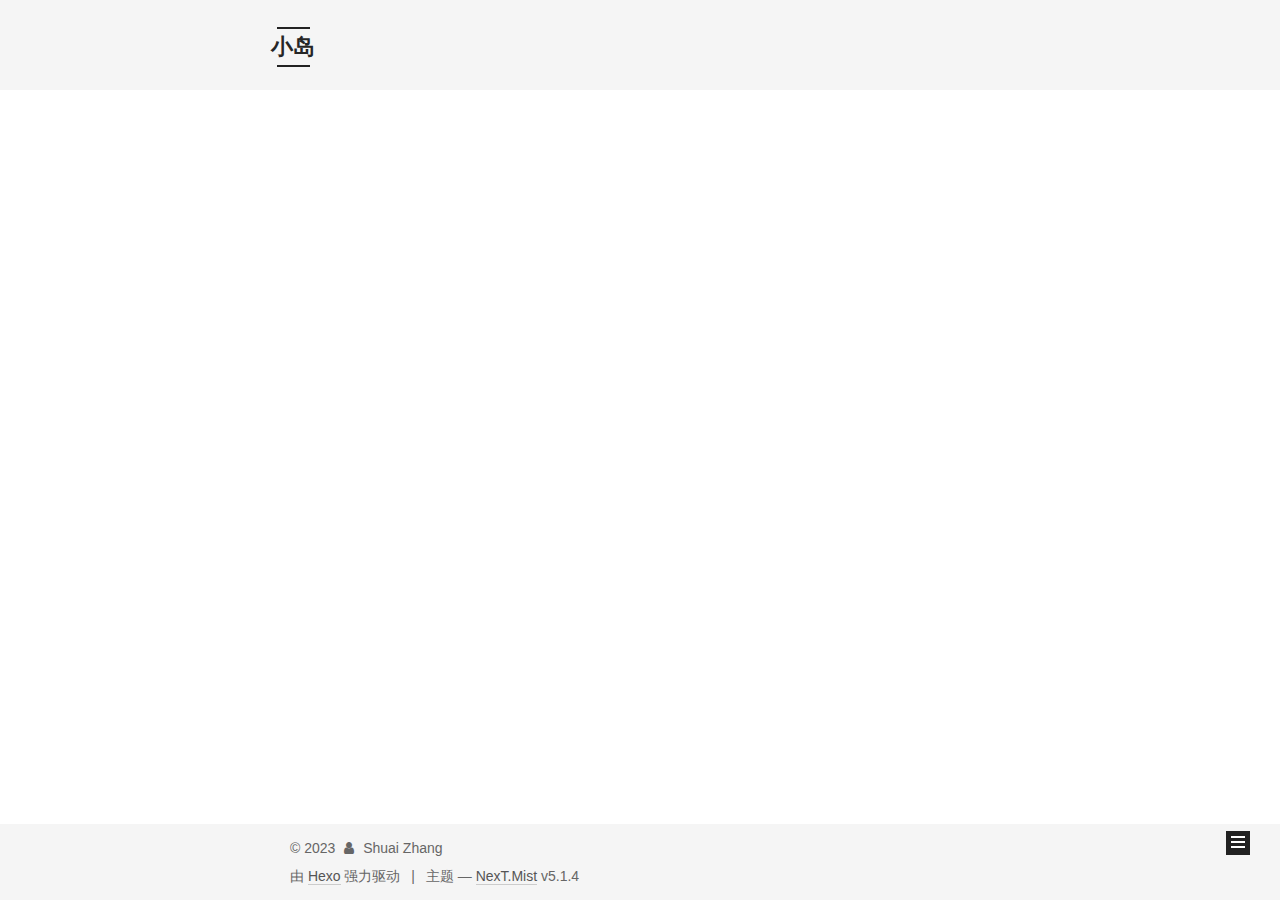
==== commit 065e0450: "Site updated: 2023-05-31 19:18:15" ====
--- a/archives/index.html
+++ b/archives/index.html
@@ -280,7 +280,7 @@
         
           
         
-        嗯..! 目前共计 1 篇日志。 继续努力。
+        嗯..! 目前共计 3 篇日志。 继续努力。
       </span>
 
       
@@ -294,6 +294,80 @@
           <div class="collection-title">
             <h1 class="archive-year" id="archive-year-2023">2023</h1>
           </div>
+        
+        
+
+        
+
+  <article class="post post-type-normal" itemscope itemtype="http://schema.org/Article">
+    <header class="post-header">
+
+      <h2 class="post-title">
+        
+            <a class="post-title-link" href="/2023/05/31/23-5-31/" itemprop="url">
+              
+                <span itemprop="name">23.5.31</span>
+              
+            </a>
+        
+      </h2>
+
+      <div class="post-meta">
+        <time class="post-time" itemprop="dateCreated"
+              datetime="2023-05-31T18:20:34+08:00"
+              content="2023-05-31" >
+          05-31
+        </time>
+      </div>
+
+    </header>
+  </article>
+
+
+
+      
+
+        
+        
+        
+
+        
+        
+
+        
+
+  <article class="post post-type-normal" itemscope itemtype="http://schema.org/Article">
+    <header class="post-header">
+
+      <h2 class="post-title">
+        
+            <a class="post-title-link" href="/2023/05/17/23-5-17/" itemprop="url">
+              
+                <span itemprop="name">23.5.17</span>
+              
+            </a>
+        
+      </h2>
+
+      <div class="post-meta">
+        <time class="post-time" itemprop="dateCreated"
+              datetime="2023-05-17T13:45:48+08:00"
+              content="2023-05-17" >
+          05-17
+        </time>
+      </div>
+
+    </header>
+  </article>
+
+
+
+      
+
+        
+        
+        
+
         
         
 
@@ -378,7 +452,7 @@
               
                 <a href="/archives/">
               
-                  <span class="site-state-item-count">1</span>
+                  <span class="site-state-item-count">3</span>
                   <span class="site-state-item-name">日志</span>
                 </a>
               </div>
@@ -391,7 +465,7 @@
               
               <div class="site-state-item site-state-tags">
                 <a href="/tags/index.html">
-                  <span class="site-state-item-count">1</span>
+                  <span class="site-state-item-count">2</span>
                   <span class="site-state-item-name">标签</span>
                 </a>
               </div>
--- a/css/main.css
+++ b/css/main.css
@@ -1818,7 +1818,7 @@
   width: 4px;
   height: 4px;
   border-radius: 50%;
-  background: #ff18f6;
+  background: #9001f7;
 }
 .links-of-blogroll {
   font-size: 13px;
